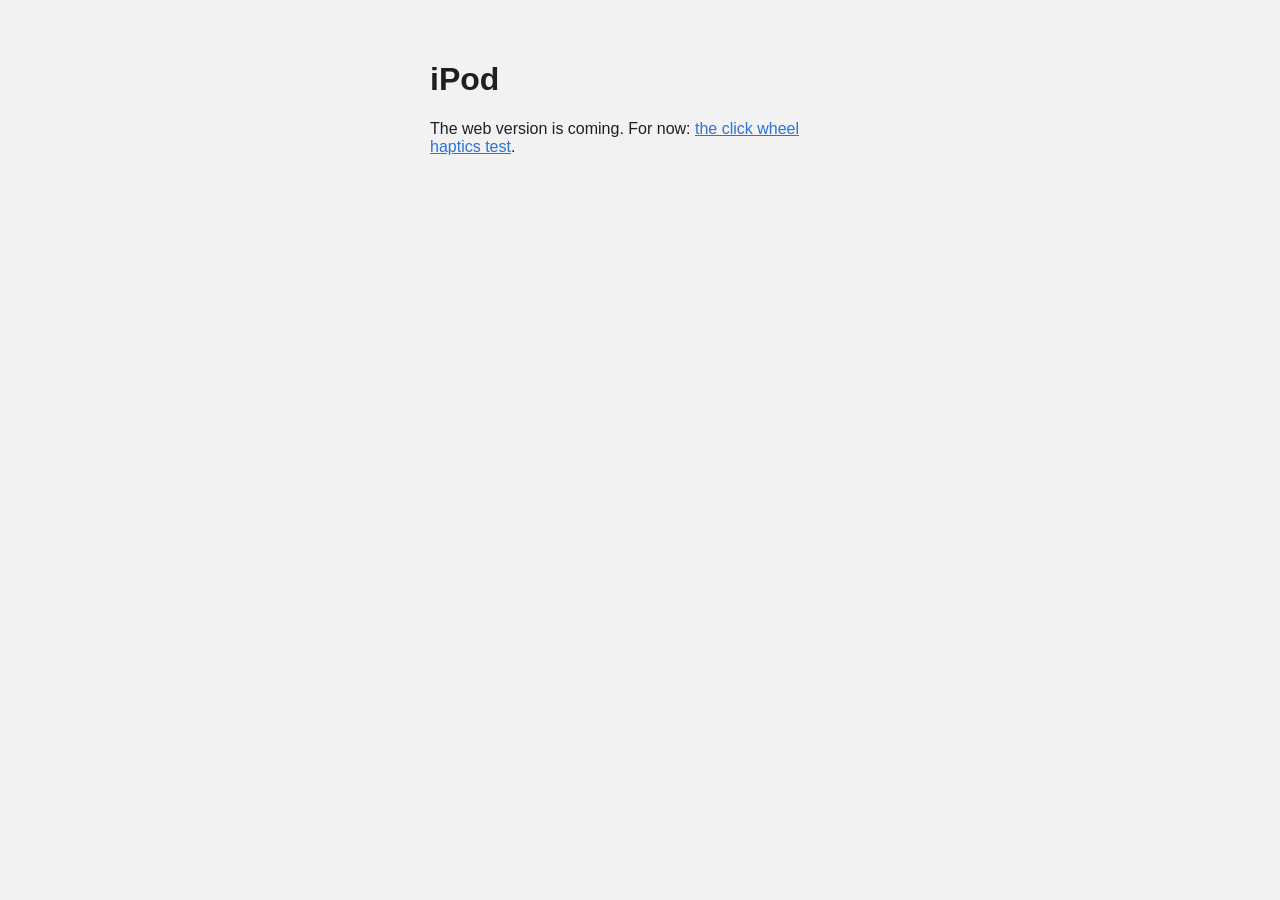
==== docs/index.html @ 673efbee "iPod for Spotify: iOS prototype and web haptics test Co-Authored-By: Claude Opus 5.5 <noreply@anthro" ====
<!doctype html>
<html lang="en">
<head>
<meta charset="utf-8">
<meta name="viewport" content="width=device-width, initial-scale=1">
<title>iPod</title>
<style>
  :root { --bg: #f2f2f3; --fg: #1d1f23; --accent: #2a73d8; }
  @media (prefers-color-scheme: dark) { :root { --bg: #131416; --fg: #eceef1; --accent: #5b9bef; color-scheme: dark; } }
  body { margin: 0; background: var(--bg); color: var(--fg); font-family: "Helvetica Neue", Helvetica, Arial, sans-serif; padding: 40px max(16px, env(safe-area-inset-left)); }
  main { max-width: 420px; margin: 0 auto; }
  a { color: var(--accent); }
</style>
</head>
<body>
<main>
  <h1>iPod</h1>
  <p>The web version is coming. For now: <a href="haptics/">the click wheel haptics test</a>.</p>
</main>
</body>
</html>
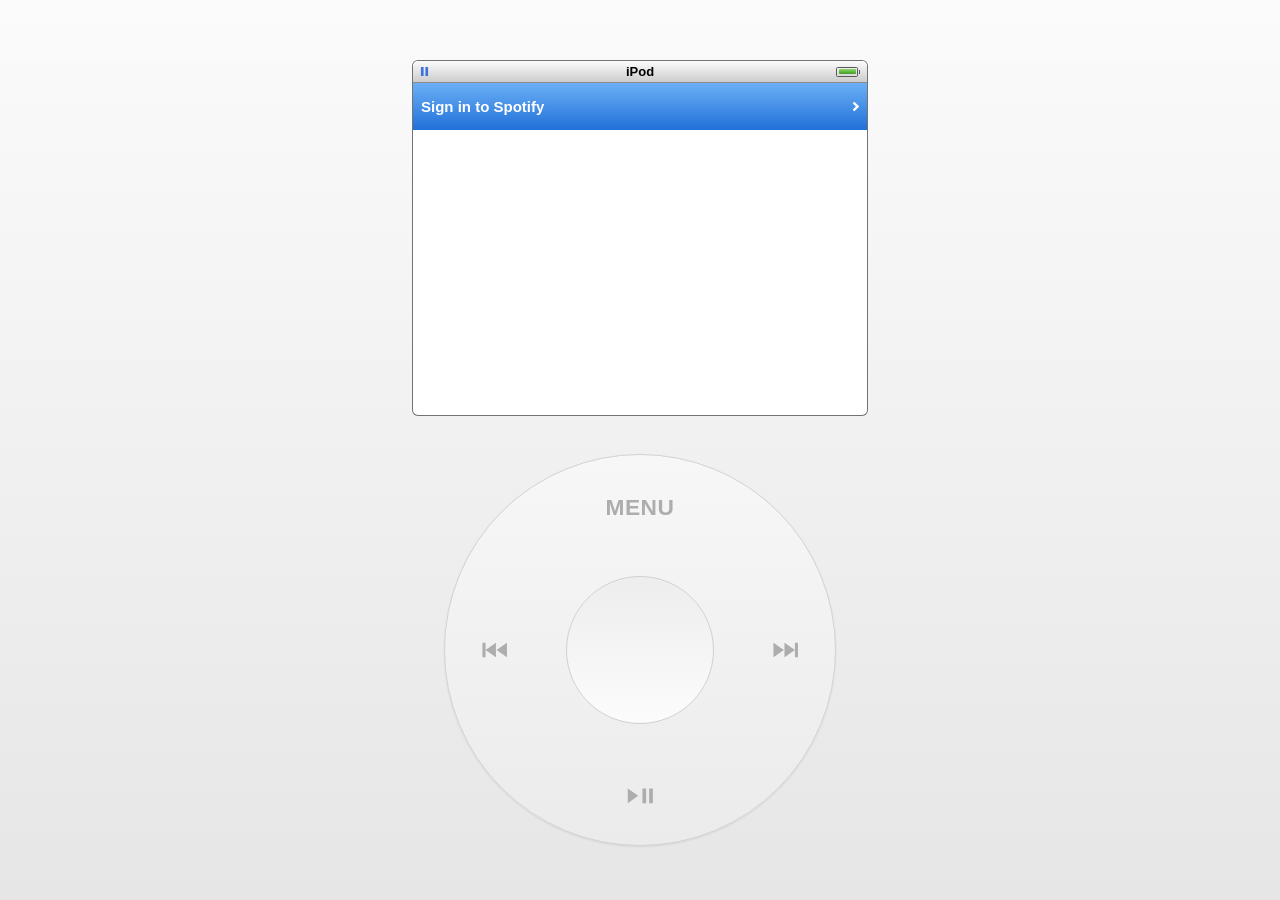
==== commit f82849e8: "Web iPod: click wheel, menus, Now Playing and Spotify sign-in as a Home Screen app Co-Authored-By: C" ====
--- a/docs/index.html
+++ b/docs/index.html
@@ -2,20 +2,42 @@
 <html lang="en">
 <head>
 <meta charset="utf-8">
-<meta name="viewport" content="width=device-width, initial-scale=1">
+<meta name="viewport" content="width=device-width, initial-scale=1, viewport-fit=cover, user-scalable=no">
 <title>iPod</title>
-<style>
-  :root { --bg: #f2f2f3; --fg: #1d1f23; --accent: #2a73d8; }
-  @media (prefers-color-scheme: dark) { :root { --bg: #131416; --fg: #eceef1; --accent: #5b9bef; color-scheme: dark; } }
-  body { margin: 0; background: var(--bg); color: var(--fg); font-family: "Helvetica Neue", Helvetica, Arial, sans-serif; padding: 40px max(16px, env(safe-area-inset-left)); }
-  main { max-width: 420px; margin: 0 auto; }
-  a { color: var(--accent); }
-</style>
+<meta name="description" content="An iPod classic for your iPhone, built from your Spotify playlists.">
+<meta name="apple-mobile-web-app-capable" content="yes">
+<meta name="mobile-web-app-capable" content="yes">
+<meta name="apple-mobile-web-app-title" content="iPod">
+<meta name="apple-mobile-web-app-status-bar-style" content="black-translucent">
+<meta name="theme-color" content="#e9e9ea">
+<link rel="manifest" href="manifest.webmanifest">
+<link rel="apple-touch-icon" href="icon-180.png">
+<link rel="icon" href="icon-192.png">
+<link rel="stylesheet" href="ipod.css">
 </head>
-<body>
-<main>
-  <h1>iPod</h1>
-  <p>The web version is coming. For now: <a href="haptics/">the click wheel haptics test</a>.</p>
+<body class="silver">
+
+<main class="ipod" id="ipod">
+  <section class="screen" id="screen" aria-live="polite">
+    <div class="titlebar">
+      <svg class="state" id="state" viewBox="0 0 10 10" aria-hidden="true"></svg>
+      <span class="title" id="title">iPod</span>
+      <span class="battery" aria-hidden="true"><i></i></span>
+    </div>
+    <div class="body" id="body"></div>
+  </section>
+
+  <div class="wheel" id="wheel" role="application" aria-label="Click wheel. Arrow keys scroll, Enter selects, Escape goes back, Space plays or pauses." tabindex="0">
+    <span class="label menu">MENU</span>
+    <svg class="label prev" viewBox="0 0 24 16" aria-hidden="true"><path d="M2 2h2.5v12H2zM13 2v12L4.5 8zM22 2v12L13.5 8z"/></svg>
+    <svg class="label next" viewBox="0 0 24 16" aria-hidden="true"><path d="M2 2v12l8.5-6zM11 2v12l8.5-6zM19.5 2H22v12h-2.5z"/></svg>
+    <svg class="label play" viewBox="0 0 24 16" aria-hidden="true"><path d="M2 2v12l8.5-6zM14 2h3v12h-3zM19.5 2h3v12h-3z"/></svg>
+    <div class="center" id="center"></div>
+  </div>
+
+  <label class="haptic" aria-hidden="true"><input type="checkbox" switch id="haptic" tabindex="-1"></label>
 </main>
+
+<script src="ipod.js"></script>
 </body>
 </html>
--- a/docs/ipod.css
+++ b/docs/ipod.css
@@ -0,0 +1,135 @@
+/* The whole phone becomes the iPod: screen on top, click wheel below. */
+:root {
+  --case-top: #fbfbfb; --case-bottom: #e6e6e6;
+  --wheel-top: #f7f7f7; --wheel-bottom: #ebebeb; --wheel-stroke: #d1d1d1; --wheel-label: #adadad;
+  --center-top: #ededed; --center-bottom: #fcfcfc;
+  --lcd: #fff; --ink: #000; --dim: #666; --faint: #595959;
+  --select-top: #6bb0f5; --select-bottom: #2170d9;
+  --screen-w: 330px; --screen-h: 257px; --wheel-size: 280px;
+  color-scheme: light;
+}
+body.black {
+  --case-top: #292929; --case-bottom: #0d0d0d;
+  --wheel-top: #333; --wheel-bottom: #212121; --wheel-stroke: #0d0d0d; --wheel-label: #d1d1d1;
+  --center-top: #121212; --center-bottom: #242424;
+}
+
+* { box-sizing: border-box; }
+html, body { height: 100%; margin: 0; overflow: hidden; overscroll-behavior: none; }
+body {
+  position: fixed; inset: 0;
+  background: linear-gradient(var(--case-top), var(--case-bottom));
+  font-family: -apple-system, "Helvetica Neue", Helvetica, Arial, sans-serif;
+  -webkit-user-select: none; user-select: none;
+  -webkit-touch-callout: none; -webkit-tap-highlight-color: transparent;
+}
+
+.ipod {
+  height: 100%; display: flex; flex-direction: column; align-items: center; justify-content: space-evenly;
+  padding: max(22px, env(safe-area-inset-top)) 22px max(16px, env(safe-area-inset-bottom));
+}
+
+/* The little LCD */
+.screen {
+  width: var(--screen-w); height: var(--screen-h); flex: none;
+  display: flex; flex-direction: column; overflow: hidden;
+  background: var(--lcd); color: var(--ink);
+  border: 1.5px solid rgba(0, 0, 0, .55); border-radius: 6px;
+}
+.titlebar {
+  position: relative; height: 22px; flex: none; display: flex; align-items: center; justify-content: space-between;
+  padding: 0 7px; background: linear-gradient(#fcfcfc, #ccc); border-bottom: .5px solid #8c8c8c;
+}
+.titlebar .title {
+  position: absolute; left: 44px; right: 44px; text-align: center;
+  font-size: 13px; font-weight: 700; white-space: nowrap; overflow: hidden; text-overflow: ellipsis;
+}
+.titlebar .state { width: 9px; height: 9px; fill: #4073d9; }
+.battery { position: relative; width: 22px; height: 10px; border: .8px solid #595959; border-radius: 1.5px; margin-right: 2px; }
+.battery::after { content: ""; position: absolute; right: -3px; top: 2.5px; width: 1.5px; height: 4px; background: #595959; }
+.battery i { position: absolute; inset: 1.5px; border-radius: 1px; background: linear-gradient(#8cd966, #409926); }
+
+.body { position: relative; flex: 1; min-height: 0; }
+
+.menu-list { position: absolute; inset: 0; display: flex; }
+.rows { flex: 1; min-width: 0; display: grid; grid-template-rows: repeat(7, 1fr); }
+.row {
+  display: flex; align-items: center; gap: 6px; padding: 0 8px; min-width: 0;
+  font-size: 15px; font-weight: 600;
+}
+.row .t { flex: 1; min-width: 0; white-space: nowrap; overflow: hidden; text-overflow: ellipsis; }
+.row .d { color: var(--dim); white-space: nowrap; overflow: hidden; text-overflow: ellipsis; max-width: 55%; }
+.row .c { width: 7px; height: 11px; flex: none; fill: none; stroke: currentColor; stroke-width: 2.4; }
+.row.sel { color: #fff; background: linear-gradient(var(--select-top), var(--select-bottom)); }
+.row.sel .d { color: #fff; }
+
+.scrollbar { position: relative; width: 8px; flex: none; background: #ebebeb; border-left: .5px solid #999; }
+.scrollbar i { position: absolute; left: 1.5px; width: 5px; border-radius: 1.5px; background: linear-gradient(90deg, #8c8c8c, #595959); }
+
+.message {
+  position: absolute; inset: 0; display: flex; flex-direction: column; align-items: center; justify-content: center; gap: 8px;
+  padding: 16px; text-align: center; font-size: 13px; font-weight: 600; color: #4d4d4d; white-space: pre-line;
+}
+.message b { font-size: 17px; color: var(--ink); }
+.spinner {
+  width: 28px; height: 28px; border-radius: 50%; border: 3px solid #ddd; border-top-color: #666;
+  animation: spin .9s linear infinite;
+}
+@keyframes spin { to { transform: rotate(360deg); } }
+
+.alert {
+  position: absolute; left: 16px; right: 16px; top: 50%; transform: translateY(-50%);
+  padding: 12px; text-align: center; font-size: 13px; font-weight: 600; color: #000;
+  background: #f5f5f5; border: 1px solid #808080; border-radius: 6px; box-shadow: 0 2px 6px rgba(0, 0, 0, .2);
+}
+
+.footnote { position: absolute; left: 0; right: 0; bottom: 8px; padding: 0 12px; text-align: center; font-size: 11px; font-weight: 600; color: var(--faint); }
+
+/* Now Playing */
+.np { position: absolute; inset: 0; display: flex; flex-direction: column; padding: 6px 10px 10px; }
+.np .pos { font-size: 11px; font-weight: 600; height: 14px; }
+.np .main { display: flex; gap: 12px; margin-top: 6px; min-height: 0; }
+.np .art { position: relative; flex: none; width: var(--art); }
+.np .art img, .np .art .ph { display: block; width: var(--art); height: var(--art); object-fit: cover; background: #e6e6e6; }
+.np .art .ph { display: flex; align-items: center; justify-content: center; font-size: 34px; color: #999; }
+.np .art .refl {
+  height: calc(var(--art) * .22); margin-top: 1px; overflow: hidden; opacity: .35;
+  -webkit-mask-image: linear-gradient(#000, transparent); mask-image: linear-gradient(#000, transparent);
+}
+.np .art .refl img { transform: scaleY(-1); }
+.np .info { min-width: 0; padding-top: 6px; display: flex; flex-direction: column; gap: 4px; }
+.np .song { font-size: 14px; font-weight: 700; display: -webkit-box; -webkit-line-clamp: 2; -webkit-box-orient: vertical; overflow: hidden; }
+.np .artist, .np .album { font-size: 13px; font-weight: 600; white-space: nowrap; overflow: hidden; text-overflow: ellipsis; }
+.np .album { color: #595959; }
+.np .bottom { margin-top: auto; }
+.np .barrow { display: flex; align-items: center; gap: 6px; }
+.np .barrow svg { width: 12px; height: 10px; flex: none; }
+.bar { position: relative; flex: 1; height: 9px; background: linear-gradient(#d9d9d9, #f7f7f7); outline: .5px solid #808080; }
+.bar .fill { position: absolute; left: 0; top: 0; bottom: 0; background: linear-gradient(#73b8fa, #2673db); }
+.bar .knob { position: absolute; top: -1.5px; width: 10px; height: 12px; margin-left: -5px; background: #000; clip-path: polygon(50% 0, 100% 50%, 50% 100%, 0 50%); }
+.np .times { display: flex; justify-content: space-between; margin-top: 3px; font-size: 11px; font-weight: 600; font-variant-numeric: tabular-nums; }
+
+/* The click wheel */
+.wheel {
+  position: relative; width: var(--wheel-size); height: var(--wheel-size); flex: none; border-radius: 50%;
+  background: linear-gradient(var(--wheel-top), var(--wheel-bottom));
+  border: 1px solid var(--wheel-stroke); box-shadow: 0 1px 2px rgba(0, 0, 0, .08);
+  touch-action: none; outline: none;
+}
+body.black .wheel { box-shadow: 0 1px 2px rgba(0, 0, 0, .4); }
+.wheel:focus-visible { box-shadow: 0 0 0 3px var(--select-bottom); }
+.wheel .label { position: absolute; color: var(--wheel-label); fill: var(--wheel-label); pointer-events: none; }
+.wheel .menu { top: 10%; left: 0; right: 0; text-align: center; font-weight: 700; font-size: calc(var(--wheel-size) * .058); letter-spacing: .02em; }
+.wheel svg.label { width: calc(var(--wheel-size) * .075); height: calc(var(--wheel-size) * .05); }
+.wheel .prev { left: 9%; top: 50%; transform: translateY(-50%); }
+.wheel .next { right: 9%; top: 50%; transform: translateY(-50%); }
+.wheel .play { bottom: 10%; left: 50%; transform: translateX(-50%); }
+.wheel .center {
+  position: absolute; left: 31%; top: 31%; width: 38%; height: 38%; border-radius: 50%;
+  background: linear-gradient(var(--center-top), var(--center-bottom)); border: 1px solid var(--wheel-stroke);
+  pointer-events: none;
+}
+.wheel .center.down { filter: brightness(.94); }
+
+/* Safari 18+ taps the Taptic Engine when a native switch flips; this one is never seen. */
+.haptic { position: fixed; left: -9999px; top: 0; opacity: 0; pointer-events: none; }
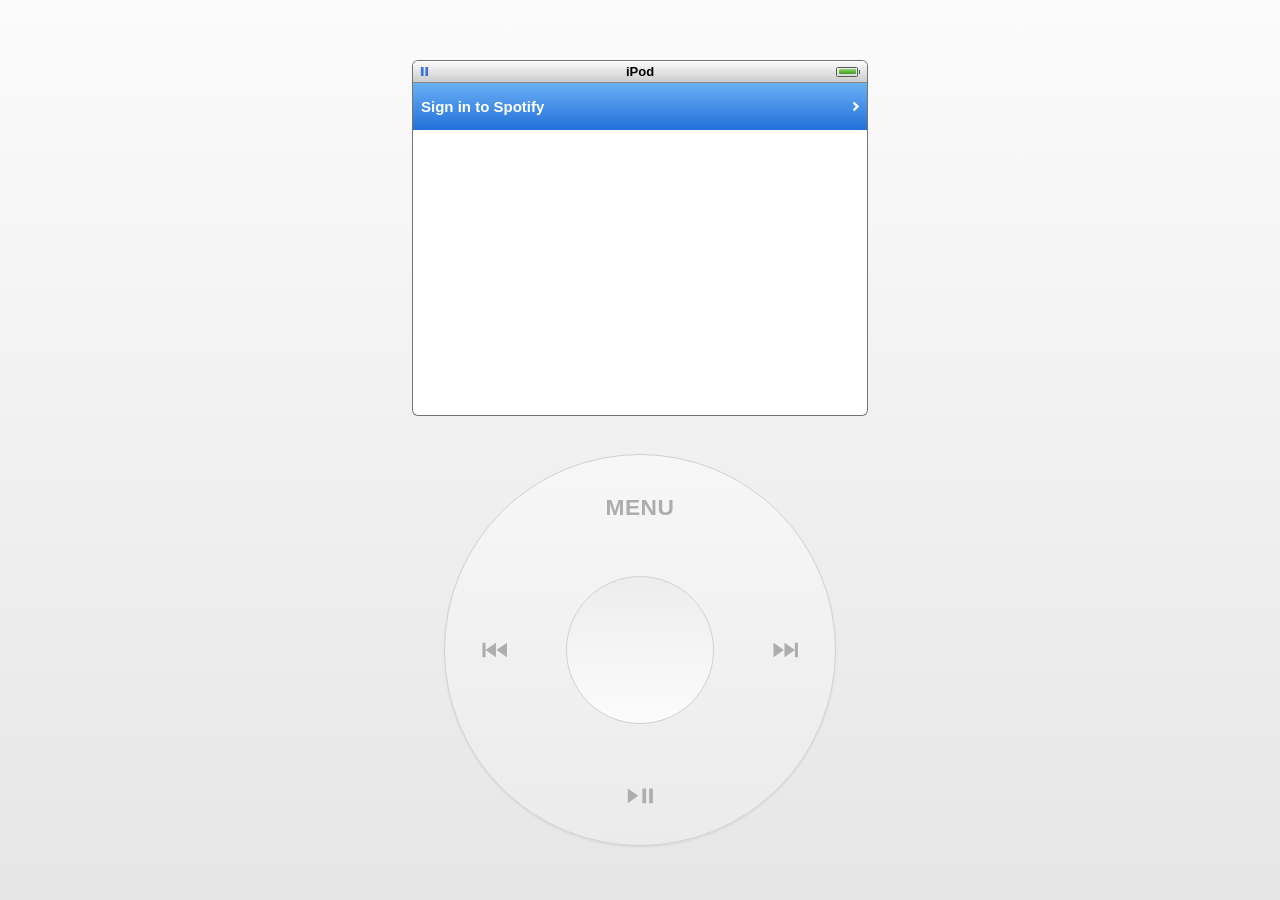
==== commit 661f5100: "Fill the strip under the home indicator with the casing color Co-Authored-By: Claude Opus 5.5 <norep" ====
--- a/docs/index.html
+++ b/docs/index.html
@@ -1,5 +1,5 @@
 <!doctype html>
-<html lang="en">
+<html lang="en" class="silver">
 <head>
 <meta charset="utf-8">
 <meta name="viewport" content="width=device-width, initial-scale=1, viewport-fit=cover, user-scalable=no">
@@ -15,7 +15,7 @@
 <link rel="icon" href="icon-192.png">
 <link rel="stylesheet" href="ipod.css">
 </head>
-<body class="silver">
+<body>
 
 <main class="ipod" id="ipod">
   <section class="screen" id="screen" aria-live="polite">
--- a/docs/ipod.css
+++ b/docs/ipod.css
@@ -8,16 +8,20 @@
   --screen-w: 330px; --screen-h: 257px; --wheel-size: 280px;
   color-scheme: light;
 }
-body.black {
+html.black {
   --case-top: #292929; --case-bottom: #0d0d0d;
   --wheel-top: #333; --wheel-bottom: #212121; --wheel-stroke: #0d0d0d; --wheel-label: #d1d1d1;
   --center-top: #121212; --center-bottom: #242424;
 }
 
 * { box-sizing: border-box; }
-html, body { height: 100%; margin: 0; overflow: hidden; overscroll-behavior: none; }
+html { height: 100%; }
+html, body { margin: 0; overflow: hidden; overscroll-behavior: none; }
+/* iOS leaves the strip under the home indicator to <html>; paint it the casing color too. */
+html { background: var(--case-bottom); }
 body {
-  position: fixed; inset: 0;
+  /* A Home Screen app can stop "inset: 0" short of the bottom edge; the large viewport reaches it. */
+  position: fixed; top: 0; left: 0; right: 0; height: 100vh; height: 100lvh;
   background: linear-gradient(var(--case-top), var(--case-bottom));
   font-family: -apple-system, "Helvetica Neue", Helvetica, Arial, sans-serif;
   -webkit-user-select: none; user-select: none;
@@ -116,7 +120,7 @@
   border: 1px solid var(--wheel-stroke); box-shadow: 0 1px 2px rgba(0, 0, 0, .08);
   touch-action: none; outline: none;
 }
-body.black .wheel { box-shadow: 0 1px 2px rgba(0, 0, 0, .4); }
+html.black .wheel { box-shadow: 0 1px 2px rgba(0, 0, 0, .4); }
 .wheel:focus-visible { box-shadow: 0 0 0 3px var(--select-bottom); }
 .wheel .label { position: absolute; color: var(--wheel-label); fill: var(--wheel-label); pointer-events: none; }
 .wheel .menu { top: 10%; left: 0; right: 0; text-align: center; font-weight: 700; font-size: calc(var(--wheel-size) * .058); letter-spacing: .02em; }
